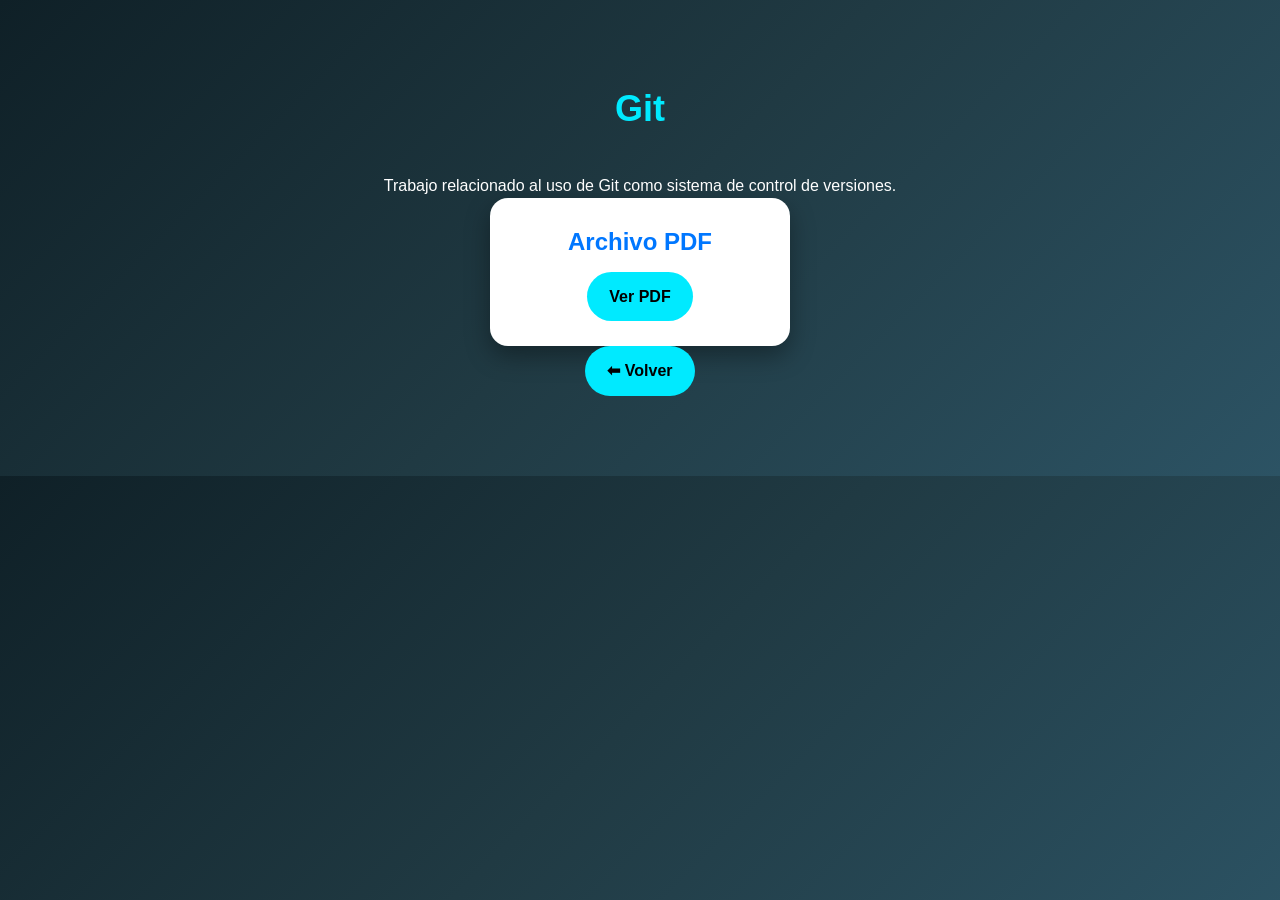
==== Git/index.html @ 53b1880c "Rafael" ====
<!DOCTYPE html>
<html lang="es">

<head>
<meta charset="UTF-8">
<meta name="viewport" content="width=device-width, initial-scale=1.0">

<title>Git</title>

<link rel="stylesheet" href="../styles.css">

</head>

<body>

<section>

<h2>Git</h2>

<p>

Trabajo relacionado al uso de Git como sistema
de control de versiones.

</p>

<div class="cards">

<div class="card">

<h3>Archivo PDF</h3>

<a href="APLICACIONES 1 (1).pdf" class="btn-doc">
Ver PDF
</a>

</div>

</div>

<a href="../index.html" class="btn-doc">
⬅ Volver
</a>

</section>

</body>
</html>
---- styles.css ----
/* RESET */

*{
margin:0;
padding:0;
box-sizing:border-box;
font-family:'Segoe UI',sans-serif;
scroll-behavior:smooth;
}

/* BODY */

body{
background:linear-gradient(135deg,#0f2027,#203a43,#2c5364);
color:white;
line-height:1.6;
}

/* NAVBAR */

nav{
display:flex;
justify-content:space-between;
align-items:center;
padding:18px 40px;
background:rgba(0,0,0,0.70);
position:sticky;
top:0;
z-index:1000;
backdrop-filter:blur(8px);
}

.logo{
display:flex;
align-items:center;
gap:12px;
font-size:20px;
font-weight:bold;
color:#00eaff;
}

.logo-img{
width:60px;
height:60px;
object-fit:contain;
background:white;
padding:5px;
border-radius:12px;
box-shadow:0 5px 15px rgba(0,0,0,0.4);
}

nav ul{
display:flex;
list-style:none;
gap:20px;
}

nav ul li a{
text-decoration:none;
color:white;
font-weight:500;
transition:0.3s;
}

nav ul li a:hover{
color:#00eaff;
}

/* HERO */

.hero{
min-height:95vh;
display:flex;
flex-direction:column;
justify-content:center;
align-items:center;
text-align:center;
padding:40px;
}

.foto-perfil{
width:190px;
height:190px;
border-radius:50%;
object-fit:cover;
border:5px solid #00eaff;
margin-bottom:20px;
box-shadow:0 10px 30px rgba(0,0,0,0.6);
}

.hero h1{
font-size:48px;
color:#00eaff;
margin-bottom:18px;
}

.descripcion{
max-width:850px;
font-size:20px;
line-height:1.8;
color:#eafcff;
}

/* SECCIONES */

section{
padding:80px 40px;
text-align:center;
}

h2{
font-size:36px;
color:#00eaff;
margin-bottom:35px;
}

/* UNIDADES */

#unidad1{
background:rgba(0,0,0,0.20);
border-top:3px solid #00eaff;
border-bottom:3px solid #00eaff;
}

#unidad2{
background:rgba(0,0,0,0.20);
border-top:3px solid #0077ff;
border-bottom:3px solid #0077ff;
}

/* CARDS */

.cards{
display:flex;
justify-content:center;
flex-wrap:wrap;
gap:25px;
}

.card{
background:white;
color:black;
width:300px;
padding:25px;
border-radius:18px;
box-shadow:0 10px 25px rgba(0,0,0,0.35);
transition:0.3s;
text-align:center;
}

.card:hover{
transform:translateY(-10px);
box-shadow:0 18px 30px rgba(0,0,0,0.45);
}

.card h3{
color:#0077ff;
margin-bottom:10px;
font-size:24px;
}

.card p{
margin-bottom:15px;
font-size:16px;
}

/* BOTONES */

.btn-doc{
display:inline-block;
padding:12px 22px;
background:#00eaff;
color:black;
text-decoration:none;
font-weight:bold;
border-radius:30px;
transition:0.3s;
}

.btn-doc:hover{
background:#0077ff;
color:white;
}

/* FOOTER */

footer{
background:black;
padding:25px;
text-align:center;
font-size:15px;
margin-top:40px;
}

/* RESPONSIVE */

@media(max-width:900px){

nav{
flex-direction:column;
gap:15px;
padding:20px;
}

nav ul{
flex-wrap:wrap;
justify-content:center;
}

.hero h1{
font-size:36px;
}

.descripcion{
font-size:18px;
}

}

@media(max-width:600px){

.logo{
flex-direction:column;
font-size:16px;
text-align:center;
}

.logo-img{
width:55px;
height:55px;
}

.hero{
padding:25px;
}

.hero h1{
font-size:28px;
}

.descripcion{
font-size:16px;
}

.card{
width:100%;
max-width:320px;
}

h2{
font-size:28px;
}

}
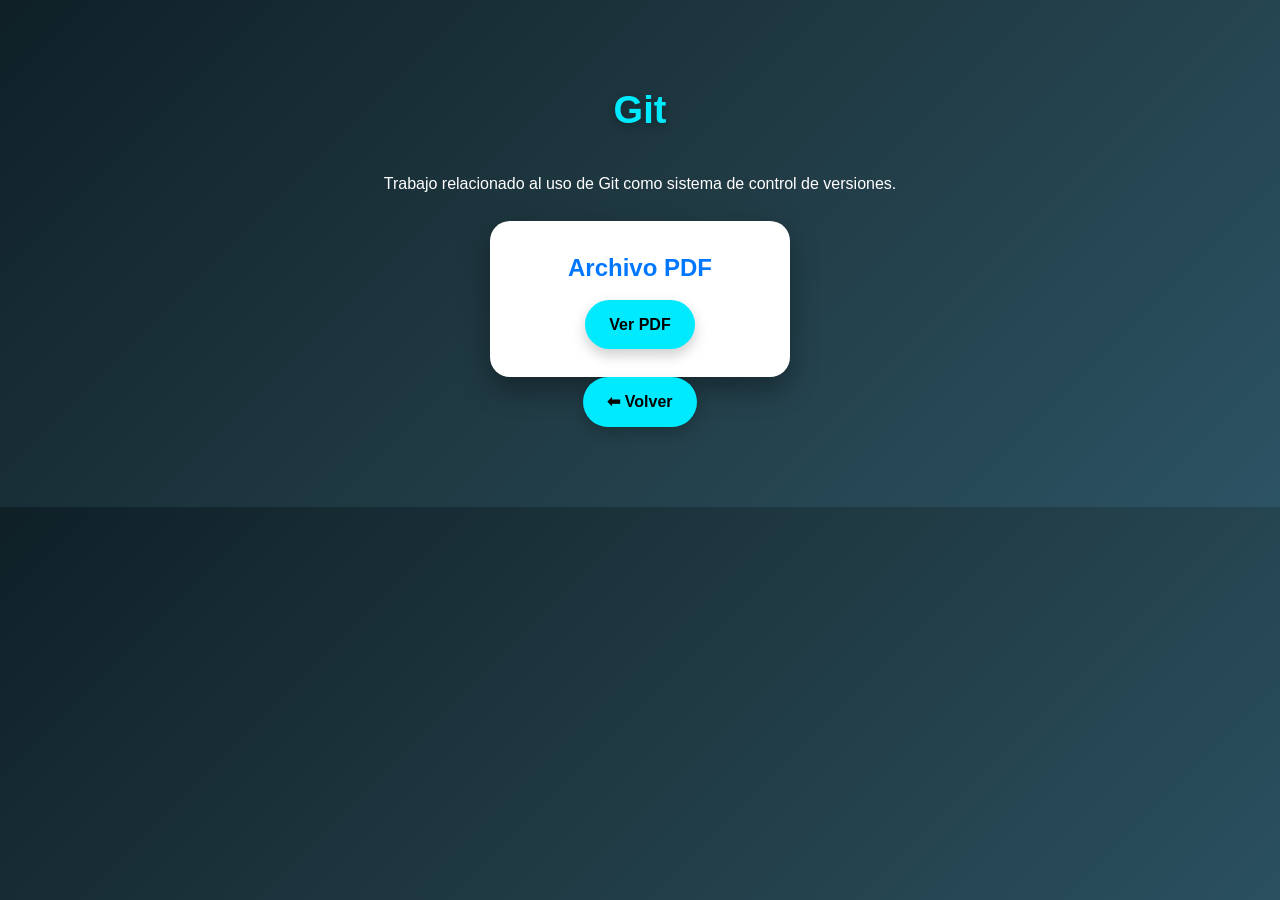
==== commit 49ce73a1: "HGSFDS" ====
--- a/Git/index.html
+++ b/Git/index.html
@@ -30,7 +30,7 @@
 
 <h3>Archivo PDF</h3>
 
-<a href="APLICACIONES 1 (1).pdf" class="btn-doc">
+<a href="GIT.pdf" class="btn-doc">
 Ver PDF
 </a>
 
--- a/styles.css
+++ b/styles.css
@@ -1,14 +1,18 @@
-/* RESET */
+/* =========================
+   RESET GENERAL
+========================= */
 
 *{
 margin:0;
 padding:0;
 box-sizing:border-box;
-font-family:'Segoe UI',sans-serif;
 scroll-behavior:smooth;
-}
-
-/* BODY */
+font-family:'Segoe UI',Tahoma,Geneva,Verdana,sans-serif;
+}
+
+/* =========================
+   BODY
+========================= */
 
 body{
 background:linear-gradient(135deg,#0f2027,#203a43,#2c5364);
@@ -16,18 +20,21 @@
 line-height:1.6;
 }
 
-/* NAVBAR */
+/* =========================
+   NAVBAR
+========================= */
 
 nav{
 display:flex;
 justify-content:space-between;
 align-items:center;
 padding:18px 40px;
-background:rgba(0,0,0,0.70);
+background:rgba(0,0,0,0.75);
+backdrop-filter:blur(10px);
 position:sticky;
 top:0;
 z-index:1000;
-backdrop-filter:blur(8px);
+box-shadow:0 4px 12px rgba(0,0,0,0.30);
 }
 
 .logo{
@@ -46,19 +53,20 @@
 background:white;
 padding:5px;
 border-radius:12px;
-box-shadow:0 5px 15px rgba(0,0,0,0.4);
+box-shadow:0 6px 15px rgba(0,0,0,0.30);
 }
 
 nav ul{
 display:flex;
 list-style:none;
-gap:20px;
+gap:22px;
+flex-wrap:wrap;
 }
 
 nav ul li a{
 text-decoration:none;
 color:white;
-font-weight:500;
+font-weight:600;
 transition:0.3s;
 }
 
@@ -66,10 +74,12 @@
 color:#00eaff;
 }
 
-/* HERO */
+/* =========================
+   HERO
+========================= */
 
 .hero{
-min-height:95vh;
+min-height:100vh;
 display:flex;
 flex-direction:column;
 justify-content:center;
@@ -79,29 +89,33 @@
 }
 
 .foto-perfil{
-width:190px;
-height:190px;
+width:200px;
+height:200px;
 border-radius:50%;
 object-fit:cover;
-border:5px solid #00eaff;
-margin-bottom:20px;
-box-shadow:0 10px 30px rgba(0,0,0,0.6);
+border:6px solid #00eaff;
+box-shadow:0 10px 30px rgba(0,0,0,0.45);
+margin-bottom:25px;
 }
 
 .hero h1{
-font-size:48px;
+font-size:52px;
 color:#00eaff;
 margin-bottom:18px;
+text-shadow:0 3px 10px rgba(0,0,0,0.35);
 }
 
 .descripcion{
-max-width:850px;
+max-width:900px;
 font-size:20px;
-line-height:1.8;
+line-height:1.9;
 color:#eafcff;
-}
-
-/* SECCIONES */
+margin:auto;
+}
+
+/* =========================
+   SECCIONES
+========================= */
 
 section{
 padding:80px 40px;
@@ -109,90 +123,112 @@
 }
 
 h2{
-font-size:36px;
+font-size:38px;
 color:#00eaff;
-margin-bottom:35px;
-}
-
-/* UNIDADES */
-
-#unidad1{
-background:rgba(0,0,0,0.20);
+margin-bottom:30px;
+text-shadow:0 3px 10px rgba(0,0,0,0.30);
+}
+
+/* =========================
+   BLOQUES ESPECIALES
+========================= */
+
+#herramientas{
+background:rgba(255,255,255,0.04);
 border-top:3px solid #00eaff;
 border-bottom:3px solid #00eaff;
 }
 
+#unidad1{
+background:rgba(0,0,0,0.18);
+border-top:3px solid #00eaff;
+border-bottom:3px solid #00eaff;
+}
+
 #unidad2{
-background:rgba(0,0,0,0.20);
+background:rgba(0,0,0,0.18);
 border-top:3px solid #0077ff;
 border-bottom:3px solid #0077ff;
 }
 
-/* CARDS */
+/* =========================
+   CARDS
+========================= */
 
 .cards{
 display:flex;
 justify-content:center;
 flex-wrap:wrap;
-gap:25px;
+gap:28px;
+margin-top:25px;
 }
 
 .card{
 background:white;
-color:black;
+color:#111;
 width:300px;
-padding:25px;
-border-radius:18px;
-box-shadow:0 10px 25px rgba(0,0,0,0.35);
-transition:0.3s;
+padding:28px;
+border-radius:20px;
+box-shadow:0 12px 28px rgba(0,0,0,0.35);
+transition:0.35s;
 text-align:center;
 }
 
 .card:hover{
 transform:translateY(-10px);
-box-shadow:0 18px 30px rgba(0,0,0,0.45);
+box-shadow:0 18px 35px rgba(0,0,0,0.45);
 }
 
 .card h3{
+font-size:24px;
 color:#0077ff;
-margin-bottom:10px;
-font-size:24px;
+margin-bottom:12px;
 }
 
 .card p{
-margin-bottom:15px;
 font-size:16px;
-}
-
-/* BOTONES */
+margin-bottom:18px;
+color:#333;
+}
+
+/* =========================
+   BOTONES
+========================= */
 
 .btn-doc{
 display:inline-block;
-padding:12px 22px;
+padding:12px 24px;
 background:#00eaff;
-color:black;
+color:#000;
 text-decoration:none;
 font-weight:bold;
 border-radius:30px;
 transition:0.3s;
+box-shadow:0 6px 14px rgba(0,0,0,0.20);
 }
 
 .btn-doc:hover{
 background:#0077ff;
 color:white;
-}
-
-/* FOOTER */
+transform:scale(1.05);
+}
+
+/* =========================
+   FOOTER
+========================= */
 
 footer{
-background:black;
+background:#000;
 padding:25px;
 text-align:center;
 font-size:15px;
 margin-top:40px;
-}
-
-/* RESPONSIVE */
+color:#ddd;
+}
+
+/* =========================
+   RESPONSIVE TABLET
+========================= */
 
 @media(max-width:900px){
 
@@ -203,12 +239,11 @@
 }
 
 nav ul{
-flex-wrap:wrap;
 justify-content:center;
 }
 
 .hero h1{
-font-size:36px;
+font-size:38px;
 }
 
 .descripcion{
@@ -216,6 +251,10 @@
 }
 
 }
+
+/* =========================
+   RESPONSIVE CELULAR
+========================= */
 
 @media(max-width:600px){
 
@@ -232,6 +271,12 @@
 
 .hero{
 padding:25px;
+min-height:auto;
+}
+
+.foto-perfil{
+width:160px;
+height:160px;
 }
 
 .hero h1{
@@ -240,15 +285,21 @@
 
 .descripcion{
 font-size:16px;
+line-height:1.7;
+}
+
+section{
+padding:60px 20px;
+}
+
+h2{
+font-size:28px;
 }
 
 .card{
 width:100%;
 max-width:320px;
-}
-
-h2{
-font-size:28px;
-}
-
-}
+padding:22px;
+}
+
+}
